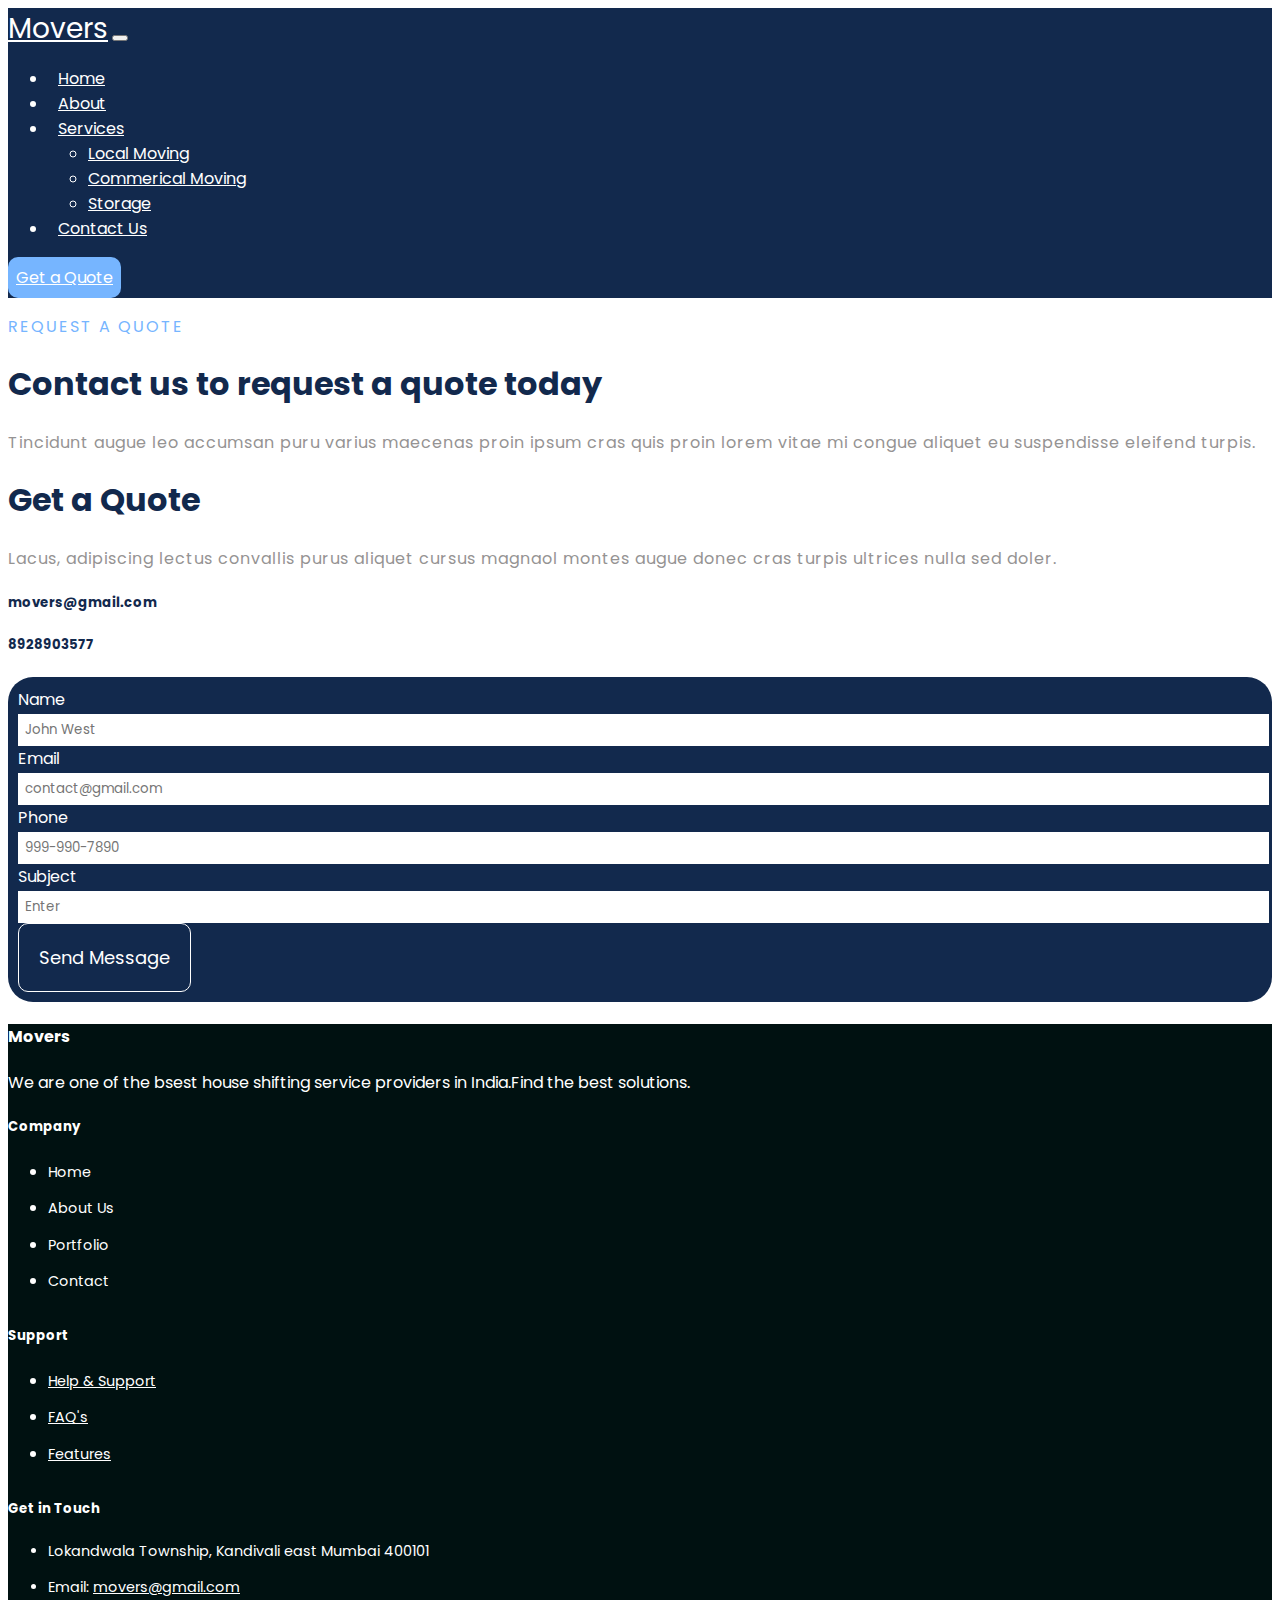
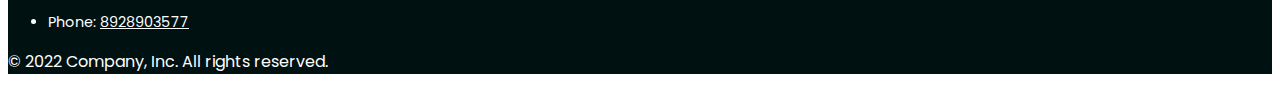
==== contact.html @ 3eebc24b "Logistics Movers" ====
<!DOCTYPE html>
<html lang="en">
<head>
    <meta charset="UTF-8">
    <meta http-equiv="X-UA-Compatible" content="IE=edge">
    <meta name="viewport" content="width=device-width, initial-scale=1.0">
    <title>Logistics Mover</title>
    <link rel="preconnect" href="https://fonts.googleapis.com">
    <link rel="preconnect" href="https://fonts.gstatic.com" crossorigin>
    <link href="https://fonts.googleapis.com/css2?family=Poppins:wght@300;400;500;600;700;800&display=swap"
        rel="stylesheet">
    <!-- <link rel="stylesheet" href="service.css"> -->
    <link rel="stylesheet" href="style.css">

    <link rel="stylesheet" href="https://cdnjs.cloudflare.com/ajax/libs/font-awesome/6.4.0/css/all.min.css"
        integrity="sha512-iecdLmaskl7CVkqkXNQ/ZH/XLlvWZOJyj7Yy7tcenmpD1ypASozpmT/E0iPtmFIB46ZmdtAc9eNBvH0H/ZpiBw=="
        crossorigin="anonymous" referrerpolicy="no-referrer" />
    <link href="https://cdn.jsdelivr.net/npm/bootstrap@5.3.0/dist/css/bootstrap.min.css" rel="stylesheet"
        integrity="sha384-9ndCyUaIbzAi2FUVXJi0CjmCapSmO7SnpJef0486qhLnuZ2cdeRhO02iuK6FUUVM" crossorigin="anonymous">

</head>
<body>


    <!-- Navbar section -->

    <nav class="navbar navbar-expand-lg px-5 pt-3">
        <div class="container-fluid ">
            <a class="navbar-brand logo" href="./index.html">Movers</a>
            <button class="navbar-toggler" type="button" data-bs-toggle="collapse"
                data-bs-target="#navbarSupportedContent" aria-controls="navbarSupportedContent" aria-expanded="false"
                aria-label="Toggle navigation">
                <span class="navbar-toggler-icon"></span>
            </button>
            <div class="collapse navbar-collapse" id="navbarSupportedContent">
                <ul class="navbar-nav  me-auto mb-2 mb-lg-0">
                    <li class="nav-item ">
                        <a class="nav-link " href="./index.html">Home</a>
                    </li>
                    <li class="nav-item ">
                        <a class="nav-link" href="./about.html">About</a>
                    </li>

                    <li class="nav-item dropdown">
                        <a class="nav-link dropdown-toggle" href="" role="button" data-bs-toggle="dropdown"
                            aria-expanded="false">
                            Services
                        </a>
                        <ul class="dropdown-menu">
                            <li><a class="dropdown-item" href="./service.html">Local Moving</a></li>
                            <li><a class="dropdown-item" href="./service.html">Commerical Moving</a></li>
                            <li><a class="dropdown-item" href="./service.html">Storage</a></li>
                        </ul>

                    </li>
                    <li class="nav-item ">
                        <a class="nav-link" href="./contact.html">Contact Us</a>
                    </li>
                   
                </ul>
                <form class="d-flex">
                    <button class=" btn-pri " style="padding: 8px; font-size: 16px;">
                        <a class="nav-link" href="./contact.html">Get a
                            Quote</a></button>
                </form>
            </div>
        </div>
    </nav>

   

     <!-- Contact Us -->
     <div class="px-4 py-5 my-5 text-center service-head" id="contact">
        <p class="fs-5 common-title fw-semibold ">REQUEST A QUOTE
        </p>
        <div class="col-lg-6 mx-auto">
            <h1 class=" display-4 fw-bold  lh-1 mb-2 service-title">Contact us to request a quote today
            </h1>
            <p class="fs-6 mb-4 text-center service-subtitle">Tincidunt augue leo accumsan puru varius maecenas proin
                ipsum cras quis proin lorem vitae mi congue aliquet eu suspendisse eleifend turpis.</p>


        </div>
    </div>

    <!-- Inner Contact section -->
    <div class="container-fluid col-xxl-8 px-4 py-4 mb-5">
        <div class="row flex-lg-row align-items-center py-0 px-3">
            <div class="col-lg-6 px-5 py-3">
                <h1 class="display-4 fw-bold  lh-1 mb-2 service-title ">Get a Quote</h1>
                <p class="fs-6 mb-4 service-subtitle">Lacus, adipiscing lectus convallis purus aliquet cursus magnaol
                    montes augue donec cras turpis ultrices nulla sed doler.</p>
                <div calss='contact-card mb-5 '>
                    <div class="hstack m-0 ">
                        <div calss='mx-0'>
                            <span><i class="fa-solid fa-envelope" style="color:#12294D; font-size: 30px;"></i></span>
                        </div>
                        <div>
                            <h5 class="px-1 pt-2 " style="color:#12294D"> movers@gmail.com</h5>
                        </div>
                    </div>

                    <div class="hstack m-0 self-contact">
                        <div calss='mx-0'>
                            <span><i class="fa-solid fa-phone" style="color:#12294D; font-size: 30px;"></i></span>
                        </div>
                        <div>
                            <h5 class=" px-1 pt-2  " style="color:#12294D">8928903577</h5>
                        </div>
                    </div>
                </div>
            </div>



            <div class="col-12 col-sm-11 col-lg-6 contact-main">
                <div class=" contact px-5 py-4">
                    <form ref={form} onSubmit={sendEmail} class="contact-form form-validate">
                        <div class="row">

                            <div class="col-sm-6 mb-3">
                                <div class="form-group">
                                    <label class="" for="Name">Name</label>
                                    <div calss='contact-box'>
                                        <span class="input-group-text">
                                            <i class="fa-regular fa-envelope form-icon"></i>
                                            <input type="text" class="control " id="Name" name="user_name"
                                                placeholder="John West" required></input>
                                        </span>
                                    </div>
                                </div>
                            </div>

                            <div class="col-sm-6 mb-3">
                                <div class="form-group">
                                    <label class="required-field " for="Email">Email</label>
                                    <div calss='contact-box'>
                                        <span class="input-group-text">
                                            <i class="fa-regular fa-envelope form-icon"></i>
                                            <input type="email" class="control  " id="Email" name="user_email"
                                                placeholder="contact@gmail.com" required></input>
                                        </span>
                                    </div>
                                </div>
                            </div>

                            <div class="col-sm-6 mb-3">
                                <div class="form-group">
                                    <label class="required-field " for="Phone">Phone</label>
                                    <div calss='contact-box'>
                                        <span class="input-group-text">
                                            <i class="fa-regular fa-envelope form-icon"></i>
                                            <input type="tel" class="control  " id="Name" name="user_phone"
                                                placeholder="999-990-7890" required></input>
                                        </span>
                                    </div>
                                </div>
                            </div>


                            <div class="col-sm-6 mb-3">
                                <div class="form-group">
                                    <label class="required-field " for="Subject">Subject</label>
                                    <div calss='contact-box'>
                                        <span class="input-group-text">
                                            <i class="fa-regular fa-envelope form-icon"></i>
                                            <input type="text" class="control  " id="Name" name="user_subject"
                                                placeholder="Enter" required></input>
                                        </span>
                                    </div>
                                </div>
                            </div>



                            <div class="col-sm-12 mb-1">
                                <button type="submit" name="submit" class="
                                                    btn-sec-t btn-sec  py-3 mt-4">Send Message</button>
                            </div>

                        </div>
                    </form>
                </div>
            </div>



        </div>
    </div>
    </div>

    <!-- Footer -->
    <footer>
        <div class="container-fluid py-5 px-3 mx-auto ">
            <div class="row px-lg-5">
                <div class="col-xl-3 col-lg-4 col-md-6 ">
                    <div>
                        <h4 class=" footer-title">Movers</h4>
                        <p class="">We are one of the bsest house shifting service providers in India.Find the best
                            solutions.</p>
                    </div>
                </div>
                <div class="col-xl-2 offset-xl-1 col-lg-2 col-md-6">
                    <div class="">
                        <h5 class=" footer-title">Company</h5>
                        <ul class="list-unstyled">
                            <li>
                                <a href="./index.html" style="text-decoration: none;" >Home</a>
                            </li>
                            <li>
                                <a href="./about.html" style="text-decoration: none;">About Us</a>
                            </li>
                            <li>
                                <a href="./service.html" style="text-decoration: none;">Portfolio</a>
                            </li>
                            <li>
                                <a href="./contact.html" style="text-decoration: none;">Contact</a>
                            </li>
                        </ul>
                    </div>
                </div>
                <div class="col-xl-3 col-lg-2 col-md-6">
                    <div>
                        <h5 class=" footer-title">Support</h5>
                        <ul class="list-unstyled">
                            <li>
                                <a href="./service.html" class="text-decoration-none ">Help & Support</a>
                            </li>
                            <li>
                                <a href="./contact.html" class="text-decoration-none  ">FAQ's</a>
                            </li>
                            <li>
                                <a href="./about.html" class="text-decoration-none ">Features</a>
                            </li>
                        </ul>
                    </div>
                </div>
                <div class="col-xl-3 col-lg-3 col-md-6">
                    <div>
                        <h5 class=" footer-title">Get in Touch</h5>
                        <ul class="list-unstyled list">
                            <li>
                                <p class=''>Lokandwala Township, Kandivali east Mumbai 400101</p>
                            </li>
                            <li>
                                <p> Email: <a href="#"
                                        class="text-decoration-none text-reset  ">movers@gmail.com</a>
                                </p>
                            </li>

                            <li>
                                <p class=''> Phone: <a href="#" class="text-decoration-none text-reset ">8928903577</a>
                                </p>
                            </li>

                        </ul>
                    </div>
                </div>
            </div>

        </div>
        <div class="container">
            <div class="d-flex justify-content-between pt-1 border-top border-primary border-opacity-50">
                <p class=''>&copy; 2022 Company, Inc. All rights reserved.</p>

    </footer>



    <script src="https://cdn.jsdelivr.net/npm/bootstrap@5.3.0/dist/js/bootstrap.bundle.min.js"
        integrity="sha384-geWF76RCwLtnZ8qwWowPQNguL3RmwHVBC9FhGdlKrxdiJJigb/j/68SIy3Te4Bkz"
        crossorigin="anonymous"></script>
    
</body>
</html>
---- style.css ----
*{
    font-family: Poppins ,sans-serif;
    color:white;
    
}
img{
    border-radius: 25px;
}
#no{
    border-radius: 0px;
}

/* Custom Button */
.btn-pri{
    border-radius: 10px;
    background-color:#76B5FF;
    color: white;
    border: none;
    padding:20px;
    font-size: 18px;
}

.btn-pri:hover{
    background-color: #ffffff;
    color: #12294D;
}

.btn-pri-t:hover{
    background-color: #12294D;
    color: #ffffff;
}

.btn-sec{
    border-radius: 10px;
    background-color: #12294D;
    color: white;
    border: 1px solid white;
    padding: 20px;
    font-size: 18px;
}

.btn-sec:hover{
    background-color: white;
    color: #12294D;
}

.btn-sec-t:hover{
    background-color: #ffffff;
    color: #12294D;
    border: 1px solid #12294D;
}

/* Navbar */
.navbar{
    background-color: #12294D;
}
.navbar-brand.logo{
color: white;
font-size: 28px;
}

.navbar-brand.logo:hover{
    color: #1c92ff;
    
}

.nav-item>a{
color: #ffffff;
margin-left: 10px;
}
.nav-item>a:hover{
    color:#1c92ff;
}

.nav-item>a:click{
    color:aqua;
}





/* Hero Section */
.hero{
    background-color:#12294D ;
    border-radius: 0px 0px 50px 50px;
}

/* About us  */

.about{
    background-color:#12294D ;
    /* border-radius: 50px 50px 50px 50px; */

    
}
.common-title{
    letter-spacing: 2px;
    color:#76B5FF;
}
/* Service */
.service-title{
    color: #12294D;
}
.service-subtitle{
    color:#959393;
    letter-spacing: 1px;
}






  .contact-main{
    /* border: 2px solid #1D88FE; */
    padding: 10px;
    border-radius: 25px;
    background-color: #12294D !important;
    /* -webkit-box-shadow: 5px 5px 0px 5px rgba(0, 0, 0, 1);
    -moz-box-shadow: 5px 5px 0px 5px rgba(0, 0, 0, 1);
    box-shadow: 5px 5px 0px 5px rgba(0, 0, 0, 1); */
}





.form-icon {
    font-size: 20px;
    color: #000000;
    border: none;
}




#Name,
#Email {
    padding: 6px 0px;
    padding-left: 7px;
    border: none;
    outline: none;
    width: 100%;
    color:#000000;
}

#Name,#Email:hover {
    outline: none;
    border: none;
    background-color: white !important;
}

/* footer */
footer {
    background-color: #001111;
    color: #fff
}

.list-unstyled>li {
    padding-bottom: 0.7rem;
}

.list-unstyled>li>a {
    color: #fff;
    font-size: 0.9rem;
}

.list-unstyled>li>a:hover {
    color: #1c92ff;
}


.list>li {
    padding: 0rem;
    font-size: 0.9rem;
}

.list>li:hover {
    color: #1c92ff;
}

.footer-title {
    color: #fff;
}

.link-dark :hover {
    background-color: #1c92ff;
    border: 5px solid #1c92ff;
    margin: -5px;
    border-radius: 5px;
    color: #000000 !important;
}
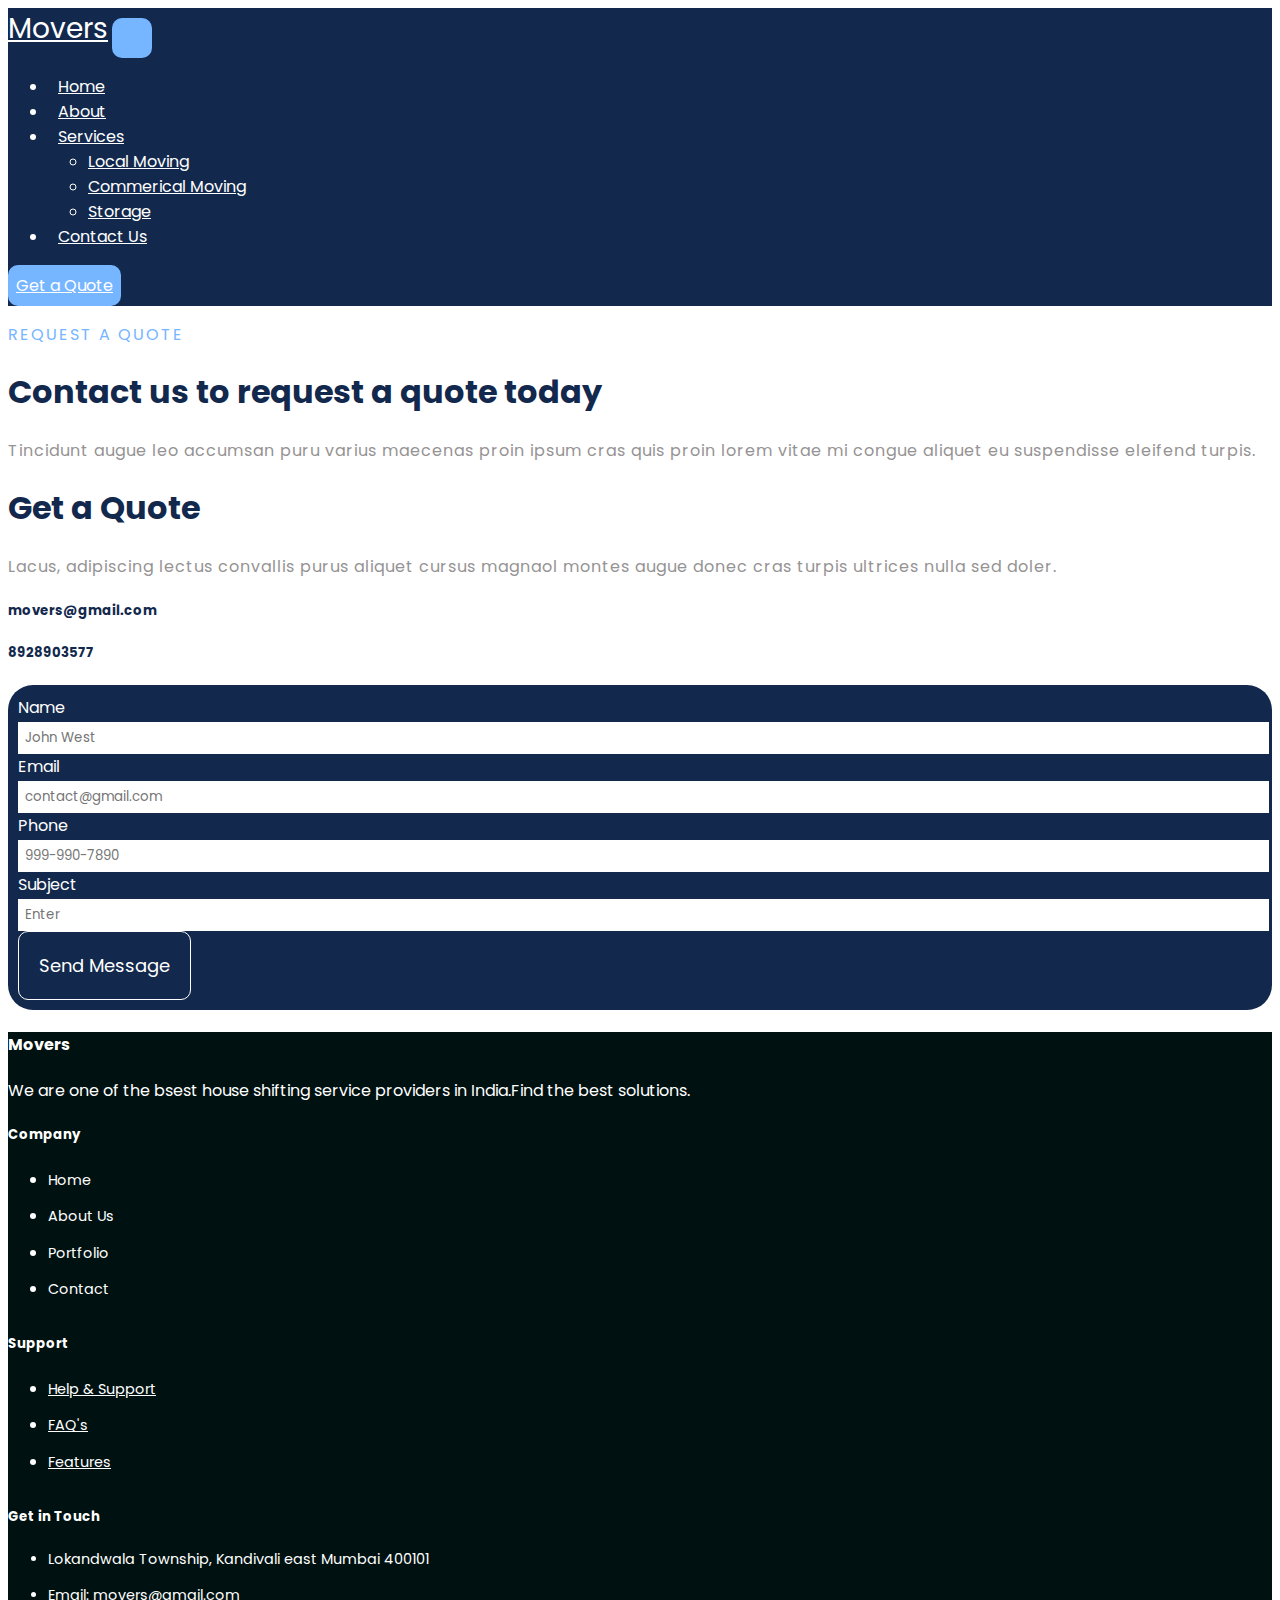
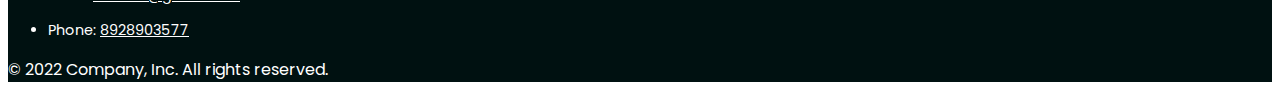
==== commit 0e9e5277: "Update contact.html" ====
--- a/contact.html
+++ b/contact.html
@@ -27,11 +27,14 @@
     <nav class="navbar navbar-expand-lg px-5 pt-3">
         <div class="container-fluid ">
             <a class="navbar-brand logo" href="./index.html">Movers</a>
-            <button class="navbar-toggler" type="button" data-bs-toggle="collapse"
-                data-bs-target="#navbarSupportedContent" aria-controls="navbarSupportedContent" aria-expanded="false"
-                aria-label="Toggle navigation">
-                <span class="navbar-toggler-icon"></span>
-            </button>
+             <button class="navbar-toggler btn-pri-t btn-pri" type="button" data-bs-toggle="collapse"
+            data-bs-target="#navbarSupportedContent" aria-controls="navbarSupportedContent" aria-expanded="false"
+            aria-label="Toggle navigation">
+
+            <span class="navbar-toggler-icon">
+                <i class="fa-solid fa-bars" style="color:#ffffff; font-size: 30px;"></i>
+            </span>
+        </button>
             <div class="collapse navbar-collapse" id="navbarSupportedContent">
                 <ul class="navbar-nav  me-auto mb-2 mb-lg-0">
                     <li class="nav-item ">
@@ -272,4 +275,4 @@
         crossorigin="anonymous"></script>
     
 </body>
-</html>+</html>
